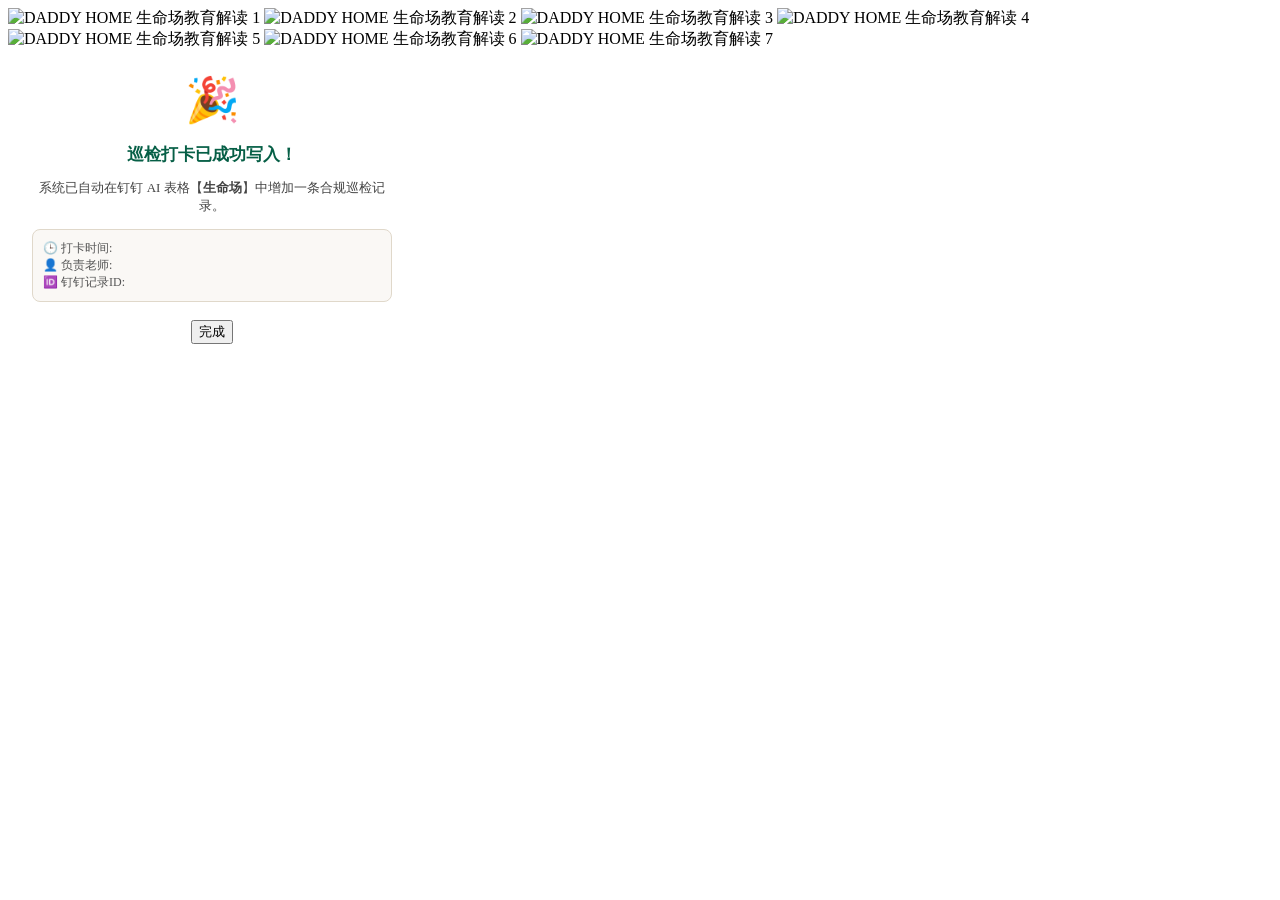
==== public/index.html @ de4863b1 "feat: update 生命场 (life-farm) with 7 images from '你的段落文字 (1)' sorted in numerical order (4 to 10)" ====
<!DOCTYPE html>
<html lang="zh-CN">
<head>
  <meta charset="UTF-8">
  <meta name="viewport" content="width=device-width, initial-scale=1.0, maximum-scale=1.0, user-scalable=no">
  <title>DADDY HOME 空间教育解读与巡检系统</title>
  <link rel="stylesheet" href="/style.css">
</head>
<body>

  <!-- VIEW A: PURE LONG FLOW (PARENT VIEW - SUB-ROUTE DEDICATED DETAIL IMAGES) -->
  <main id="parent-pure-image-flow">
    <img src="/assets/parent_details/1.jpg" alt="DADDY HOME 生命场教育解读 1" class="parent-pure-img" loading="eager" />
    <img src="/assets/parent_details/2.jpg" alt="DADDY HOME 生命场教育解读 2" class="parent-pure-img" loading="lazy" />
    <img src="/assets/parent_details/3.jpg" alt="DADDY HOME 生命场教育解读 3" class="parent-pure-img" loading="lazy" />
    <img src="/assets/parent_details/4.jpg" alt="DADDY HOME 生命场教育解读 4" class="parent-pure-img" loading="lazy" />
    <img src="/assets/parent_details/5.jpg" alt="DADDY HOME 生命场教育解读 5" class="parent-pure-img" loading="lazy" />
    <img src="/assets/parent_details/6.jpg" alt="DADDY HOME 生命场教育解读 6" class="parent-pure-img" loading="lazy" />
    <img src="/assets/parent_details/7.jpg" alt="DADDY HOME 生命场教育解读 7" class="parent-pure-img" loading="lazy" />
  </main>

  <!-- VIEW B: TEACHER PATROL WORKSPACE (SHOWN ONLY IN DINGTALK / INTERNAL DOMAIN) -->
  <div id="teacher-workspace" style="display: none;">
    
    <header class="app-header">
      <div class="brand-badge">
        <div class="brand-logo-icon">M</div>
        <div class="brand-titles">
          <span class="brand-main-title">DADDY HOME</span>
          <span class="brand-sub-title" id="header-area-subtitle">钉钉巡检工作台</span>
        </div>
      </div>
      <div id="teacher-name-badge" style="background: var(--primary-light); color: var(--primary); font-size: 12px; font-weight: 700; padding: 4px 10px; border-radius: 12px;">
        👩‍🏫 负责老师
      </div>
    </header>

    <main class="app-container">
      <div class="form-card">
        
        <div class="form-header-row">
          <div class="form-section-title">
            <span>📝</span>
            <span id="teacher-area-title">巡检标准核验</span>
          </div>
          <button type="button" class="quick-select-all-btn" onclick="selectAllCheckItems()">
            <span>⚡</span>
            <span>一键全部合格</span>
          </button>
        </div>

        <div style="display: grid; grid-template-columns: 1fr 1fr; gap: 10px; margin-bottom: 12px;">
          <div class="form-group" style="margin-bottom: 0;">
            <label class="form-label">负责老师</label>
            <select id="staff-select" class="form-select"></select>
          </div>
          <div class="form-group" style="margin-bottom: 0;">
            <label class="form-label">巡检类型</label>
            <select id="patrol-type-select" class="form-select">
              <option value="每日巡检">每日巡检</option>
              <option value="每周巡检">每周巡检</option>
              <option value="专项安全排查">专项安全排查</option>
            </select>
          </div>
        </div>

        <div class="form-group" style="margin-top: 14px;">
          <label class="form-label">执行标准项（点击确认）</label>
          <div class="checklist" id="patrol-checklist"></div>
        </div>

        <div class="form-group">
          <label class="form-label">现场拍照 / 上传图片 (可选)</label>
          <label for="photo-input" class="photo-uploader-box">
            <div style="font-size: 24px; margin-bottom: 4px;">📷</div>
            <div style="font-size: 13px; font-weight: 600; color: #444;">点击拍摄或从相册选择</div>
            <div style="font-size: 11px; color: #888;">支持一键上传环境现场照片</div>
            <input type="file" id="photo-input" accept="image/*" capture="environment" multiple style="display: none;">
          </label>
          <div class="photo-previews" id="photo-previews"></div>
        </div>

        <div class="form-group">
          <label class="form-label">四维执行评分 (默认满星)</label>
          <div class="ratings-grid">
            <div class="rating-box">
              <div class="rating-label">🛡️ 安全维度</div>
              <div class="stars-row" id="stars-safety"></div>
            </div>
            <div class="rating-box">
              <div class="rating-label">🧹 环境卫生</div>
              <div class="stars-row" id="stars-hygiene"></div>
            </div>
            <div class="rating-box">
              <div class="rating-label">📦 设备物资</div>
              <div class="stars-row" id="stars-supplies"></div>
            </div>
            <div class="rating-box">
              <div class="rating-label">🌟 家园体验</div>
              <div class="stars-row" id="stars-experience"></div>
            </div>
          </div>
        </div>

        <div class="form-group">
          <label class="form-label">巡检备注 (可选)</label>
          <textarea id="patrol-remarks" class="form-textarea" rows="2" placeholder="输入特殊情况或需补充说明..."></textarea>
        </div>

        <button type="button" id="submit-patrol-btn" class="submit-btn">
          <span>✅</span>
          <span>确认并提交巡检记录</span>
        </button>

      </div>
    </main>

  </div>

  <!-- Success Modal -->
  <div id="success-modal" class="modal-overlay">
    <div class="modal-dialog" style="max-width: 360px; text-align: center; padding: 24px;">
      <div style="font-size: 44px; margin-bottom: 8px;">🎉</div>
      <h3 style="font-size: 17px; font-weight: 800; color: #065f46; margin-bottom: 8px;">巡检打卡已成功写入！</h3>
      <p style="font-size: 13px; color: #444; margin-bottom: 14px;">
        系统已自动在钉钉 AI 表格【<strong id="success-area-name">生命场</strong>】中增加一条合规巡检记录。
      </p>
      <div style="background: #faf8f5; border: 1px solid #e0d8ca; border-radius: 8px; padding: 10px; font-size: 12px; color: #555; margin-bottom: 18px; text-align: left;">
        <div>🕒 打卡时间: <span id="success-time" style="color: #222; font-weight: 600;"></span></div>
        <div>👤 负责老师: <span id="success-user" style="color: #222; font-weight: 600;"></span></div>
        <div>🆔 钉钉记录ID: <span id="success-record-id" style="font-family: var(--font-mono); color: #654096;"></span></div>
      </div>
      <button type="button" class="submit-btn" style="margin-bottom: 0;" onclick="closeSuccessModal()">
        完成
      </button>
    </div>
  </div>

  <script src="/app.js"></script>
</body>
</html>
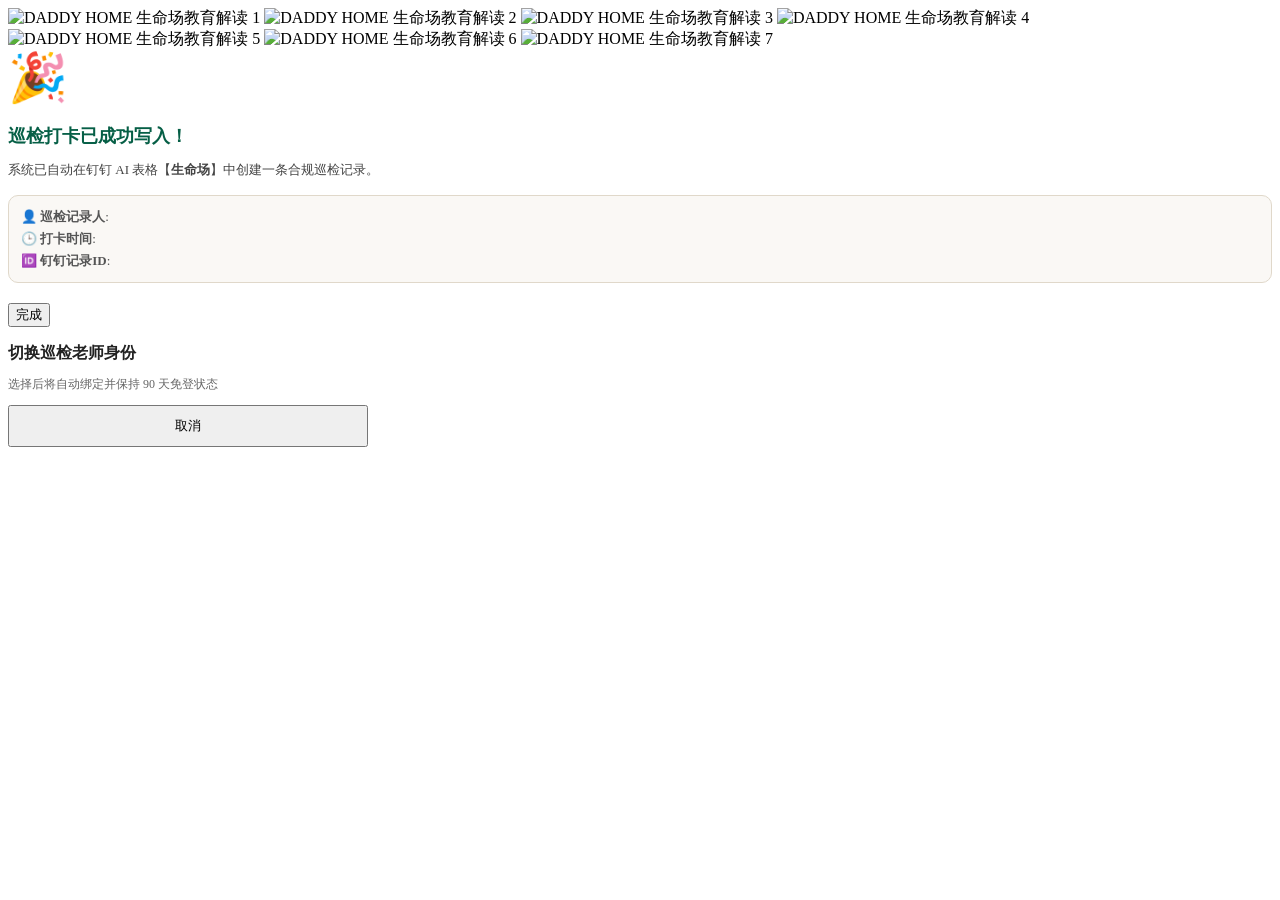
==== commit ca945a4e: "feat: upgrade DingTalk teacher auth with 90-day long session and direct user identity check-in lock" ====
--- a/public/index.html
+++ b/public/index.html
@@ -5,10 +5,13 @@
   <meta name="viewport" content="width=device-width, initial-scale=1.0, maximum-scale=1.0, user-scalable=no">
   <title>DADDY HOME 空间教育解读与巡检系统</title>
   <link rel="stylesheet" href="/style.css">
+  <script src="https://g.alicdn.com/dingding/dingtalk-jsapi/3.0.25/dingtalk.open.js"></script>
 </head>
 <body>
 
-  <!-- VIEW A: PURE LONG FLOW (PARENT VIEW - SUB-ROUTE DEDICATED DETAIL IMAGES) -->
+  <!-- ============================================================ -->
+  <!-- VIEW A: PARENT VIEW (STRICTLY ONLY THE 7 IMAGES, ZERO CLUTTER) -->
+  <!-- ============================================================ -->
   <main id="parent-pure-image-flow">
     <img src="/assets/parent_details/1.jpg" alt="DADDY HOME 生命场教育解读 1" class="parent-pure-img" loading="eager" />
     <img src="/assets/parent_details/2.jpg" alt="DADDY HOME 生命场教育解读 2" class="parent-pure-img" loading="lazy" />
@@ -19,123 +22,183 @@
     <img src="/assets/parent_details/7.jpg" alt="DADDY HOME 生命场教育解读 7" class="parent-pure-img" loading="lazy" />
   </main>
 
-  <!-- VIEW B: TEACHER PATROL WORKSPACE (SHOWN ONLY IN DINGTALK / INTERNAL DOMAIN) -->
+  <!-- ============================================================ -->
+  <!-- VIEW B: DINGTALK TEACHER PATROL WORKSPACE (AUTHENTICATED)     -->
+  <!-- ============================================================ -->
   <div id="teacher-workspace" style="display: none;">
-    
-    <header class="app-header">
-      <div class="brand-badge">
-        <div class="brand-logo-icon">M</div>
-        <div class="brand-titles">
-          <span class="brand-main-title">DADDY HOME</span>
-          <span class="brand-sub-title" id="header-area-subtitle">钉钉巡检工作台</span>
-        </div>
-      </div>
-      <div id="teacher-name-badge" style="background: var(--primary-light); color: var(--primary); font-size: 12px; font-weight: 700; padding: 4px 10px; border-radius: 12px;">
-        👩‍🏫 负责老师
-      </div>
-    </header>
-
-    <main class="app-container">
-      <div class="form-card">
-        
-        <div class="form-header-row">
-          <div class="form-section-title">
+    <div class="teacher-app-container">
+      
+      <!-- Top Brand Header -->
+      <header class="teacher-header">
+        <div class="brand-row">
+          <div class="brand-icon">M</div>
+          <div>
+            <div class="brand-title">DADDY HOME</div>
+            <div class="brand-subtitle">园区环境巡检系统 · 钉钉端</div>
+          </div>
+        </div>
+        <div style="font-size: 11px; color: var(--text-muted);">
+          直连钉钉 AI 表格
+        </div>
+      </header>
+
+      <!-- 1. Teacher Identity Card (Auto-Auth & Locked to Current Teacher) -->
+      <section class="teacher-id-card">
+        <div class="teacher-info-left">
+          <div class="teacher-avatar" id="teacher-avatar-box">
+            <span>👩‍🏫</span>
+          </div>
+          <div>
+            <div class="teacher-meta-name">
+              <span id="current-teacher-name">周士顶</span>
+              <span style="font-size: 13px; font-weight: 500; color: #555;">老师</span>
+            </div>
+            <div class="teacher-meta-role" id="current-teacher-dept">数字化运营 / 负责人</div>
+            <div class="session-badge">
+              <span>●</span>
+              <span id="session-status-text">钉钉身份已认证 · 90天免登有效</span>
+            </div>
+          </div>
+        </div>
+        <div>
+          <button type="button" class="switch-teacher-btn" onclick="openSwitchTeacherModal()">
+            切换身份
+          </button>
+        </div>
+      </section>
+
+      <!-- 2. Current Area Status Banner -->
+      <section class="area-patrol-banner">
+        <div class="area-banner-left">
+          <div class="area-icon-box" id="area-icon-box">🐑</div>
+          <div>
+            <div class="area-title-text" id="area-title-text">生命场（西院）</div>
+            <div class="area-code-text" id="area-code-text">COURT-W-LF · ZONE 01</div>
+          </div>
+        </div>
+        <div class="patrol-type-badge">
+          <span>每日巡检</span>
+        </div>
+      </section>
+
+      <!-- 3. Check Standards Card -->
+      <section class="form-section-card">
+        <div class="form-header-bar">
+          <div class="form-header-title">
             <span>📝</span>
-            <span id="teacher-area-title">巡检标准核验</span>
-          </div>
-          <button type="button" class="quick-select-all-btn" onclick="selectAllCheckItems()">
+            <span>执行标准项核验</span>
+          </div>
+          <button type="button" class="quick-pass-btn" onclick="selectAllCheckItems()">
             <span>⚡</span>
             <span>一键全部合格</span>
           </button>
         </div>
 
-        <div style="display: grid; grid-template-columns: 1fr 1fr; gap: 10px; margin-bottom: 12px;">
-          <div class="form-group" style="margin-bottom: 0;">
-            <label class="form-label">负责老师</label>
-            <select id="staff-select" class="form-select"></select>
-          </div>
-          <div class="form-group" style="margin-bottom: 0;">
-            <label class="form-label">巡检类型</label>
-            <select id="patrol-type-select" class="form-select">
-              <option value="每日巡检">每日巡检</option>
-              <option value="每周巡检">每周巡检</option>
-              <option value="专项安全排查">专项安全排查</option>
-            </select>
-          </div>
-        </div>
-
-        <div class="form-group" style="margin-top: 14px;">
-          <label class="form-label">执行标准项（点击确认）</label>
-          <div class="checklist" id="patrol-checklist"></div>
-        </div>
-
-        <div class="form-group">
-          <label class="form-label">现场拍照 / 上传图片 (可选)</label>
-          <label for="photo-input" class="photo-uploader-box">
-            <div style="font-size: 24px; margin-bottom: 4px;">📷</div>
-            <div style="font-size: 13px; font-weight: 600; color: #444;">点击拍摄或从相册选择</div>
-            <div style="font-size: 11px; color: #888;">支持一键上传环境现场照片</div>
-            <input type="file" id="photo-input" accept="image/*" capture="environment" multiple style="display: none;">
-          </label>
-          <div class="photo-previews" id="photo-previews"></div>
-        </div>
-
-        <div class="form-group">
-          <label class="form-label">四维执行评分 (默认满星)</label>
-          <div class="ratings-grid">
-            <div class="rating-box">
-              <div class="rating-label">🛡️ 安全维度</div>
-              <div class="stars-row" id="stars-safety"></div>
-            </div>
-            <div class="rating-box">
-              <div class="rating-label">🧹 环境卫生</div>
-              <div class="stars-row" id="stars-hygiene"></div>
-            </div>
-            <div class="rating-box">
-              <div class="rating-label">📦 设备物资</div>
-              <div class="stars-row" id="stars-supplies"></div>
-            </div>
-            <div class="rating-box">
-              <div class="rating-label">🌟 家园体验</div>
-              <div class="stars-row" id="stars-experience"></div>
-            </div>
-          </div>
-        </div>
-
-        <div class="form-group">
-          <label class="form-label">巡检备注 (可选)</label>
-          <textarea id="patrol-remarks" class="form-textarea" rows="2" placeholder="输入特殊情况或需补充说明..."></textarea>
-        </div>
-
-        <button type="button" id="submit-patrol-btn" class="submit-btn">
+        <!-- Dynamic Checklist Items -->
+        <div class="checklist-container" id="patrol-checklist">
+          <!-- Dynamic Items -->
+        </div>
+      </section>
+
+      <!-- 4. Photo Evidence & Dimensions -->
+      <section class="form-section-card">
+        <div class="form-header-bar">
+          <div class="form-header-title">
+            <span>📷</span>
+            <span>现场拍照核验 (可选)</span>
+          </div>
+          <span style="font-size: 11px; color: var(--text-muted);">支持多图拍照</span>
+        </div>
+
+        <label for="photo-input" class="photo-upload-area">
+          <div style="font-size: 24px; margin-bottom: 2px;">📸</div>
+          <div style="font-weight: 700; color: #333;">点击拍摄现场环境或从相册选择</div>
+          <div style="font-size: 11px; color: #888; margin-top: 2px;">照片将自动作为巡检记录凭据上传</div>
+          <input type="file" id="photo-input" accept="image/*" capture="environment" multiple style="display: none;">
+        </label>
+        <div class="photo-grid-preview" id="photo-previews"></div>
+
+        <!-- 4-Dimension Ratings -->
+        <div style="margin-top: 14px;">
+          <div style="font-size: 12px; font-weight: 700; color: #555; margin-bottom: 6px;">
+            四维标准评分 (默认满分)
+          </div>
+          <div class="ratings-2col-grid">
+            <div class="rating-card">
+              <div class="rating-card-label">🛡️ 安全维度</div>
+              <div class="rating-stars-list" id="stars-safety"></div>
+            </div>
+            <div class="rating-card">
+              <div class="rating-card-label">🧹 环境卫生</div>
+              <div class="rating-stars-list" id="stars-hygiene"></div>
+            </div>
+            <div class="rating-card">
+              <div class="rating-card-label">📦 设备物资</div>
+              <div class="rating-stars-list" id="stars-supplies"></div>
+            </div>
+            <div class="rating-card">
+              <div class="rating-card-label">🌟 家园体验</div>
+              <div class="rating-stars-list" id="stars-experience"></div>
+            </div>
+          </div>
+        </div>
+
+        <!-- Remarks -->
+        <div style="margin-top: 14px;">
+          <div style="font-size: 12px; font-weight: 700; color: #555; margin-bottom: 6px;">
+            巡检备注 (可选)
+          </div>
+          <textarea id="patrol-remarks" class="form-input-box" rows="2" placeholder="输入现场特殊情况、修缮需求或补充说明..."></textarea>
+        </div>
+
+        <!-- Submit Button directly locking current teacher -->
+        <button type="button" id="submit-patrol-btn" class="patrol-submit-btn" onclick="submitPatrol()">
           <span>✅</span>
-          <span>确认并提交巡检记录</span>
+          <span id="submit-btn-text">确认并以【周士顶】老师身份提交打卡</span>
         </button>
 
-      </div>
-    </main>
-
+      </section>
+
+    </div>
   </div>
 
   <!-- Success Modal -->
   <div id="success-modal" class="modal-overlay">
-    <div class="modal-dialog" style="max-width: 360px; text-align: center; padding: 24px;">
-      <div style="font-size: 44px; margin-bottom: 8px;">🎉</div>
-      <h3 style="font-size: 17px; font-weight: 800; color: #065f46; margin-bottom: 8px;">巡检打卡已成功写入！</h3>
-      <p style="font-size: 13px; color: #444; margin-bottom: 14px;">
-        系统已自动在钉钉 AI 表格【<strong id="success-area-name">生命场</strong>】中增加一条合规巡检记录。
+    <div class="modal-dialog">
+      <div style="font-size: 48px; margin-bottom: 8px;">🎉</div>
+      <h3 style="font-size: 18px; font-weight: 800; color: #065f46; margin-bottom: 6px;">
+        巡检打卡已成功写入！
+      </h3>
+      <p style="font-size: 13px; color: #444; margin-bottom: 16px;">
+        系统已自动在钉钉 AI 表格【<strong id="success-area-name">生命场</strong>】中创建一条合规巡检记录。
       </p>
-      <div style="background: #faf8f5; border: 1px solid #e0d8ca; border-radius: 8px; padding: 10px; font-size: 12px; color: #555; margin-bottom: 18px; text-align: left;">
-        <div>🕒 打卡时间: <span id="success-time" style="color: #222; font-weight: 600;"></span></div>
-        <div>👤 负责老师: <span id="success-user" style="color: #222; font-weight: 600;"></span></div>
-        <div>🆔 钉钉记录ID: <span id="success-record-id" style="font-family: var(--font-mono); color: #654096;"></span></div>
+      <div style="background: #faf8f5; border: 1px solid #e0d8ca; border-radius: 10px; padding: 12px; font-size: 13px; color: #555; margin-bottom: 20px; text-align: left;">
+        <div style="margin-bottom: 4px;">👤 <b>巡检记录人</b>: <span id="success-user" style="color: #654096; font-weight: 700;"></span></div>
+        <div style="margin-bottom: 4px;">🕒 <b>打卡时间</b>: <span id="success-time" style="color: #222; font-weight: 600;"></span></div>
+        <div>🆔 <b>钉钉记录ID</b>: <span id="success-record-id" style="font-family: var(--font-mono); color: #654096;"></span></div>
       </div>
-      <button type="button" class="submit-btn" style="margin-bottom: 0;" onclick="closeSuccessModal()">
+      <button type="button" class="patrol-submit-btn" style="margin-top: 0;" onclick="closeSuccessModal()">
         完成
       </button>
     </div>
   </div>
 
+  <!-- Switch Teacher Modal -->
+  <div id="switch-teacher-modal" class="modal-overlay">
+    <div class="modal-dialog" style="max-width: 360px;">
+      <h3 style="font-size: 16px; font-weight: 800; color: #222; margin-bottom: 8px;">切换巡检老师身份</h3>
+      <p style="font-size: 12px; color: #666; margin-bottom: 12px;">选择后将自动绑定并保持 90 天免登状态</p>
+      
+      <div class="staff-switch-modal-body" id="staff-switch-list">
+        <!-- Dynamic staff options -->
+      </div>
+
+      <button type="button" class="switch-teacher-btn" style="width: 100%; padding: 10px;" onclick="closeSwitchTeacherModal()">
+        取消
+      </button>
+    </div>
+  </div>
+
   <script src="/app.js"></script>
 </body>
 </html>
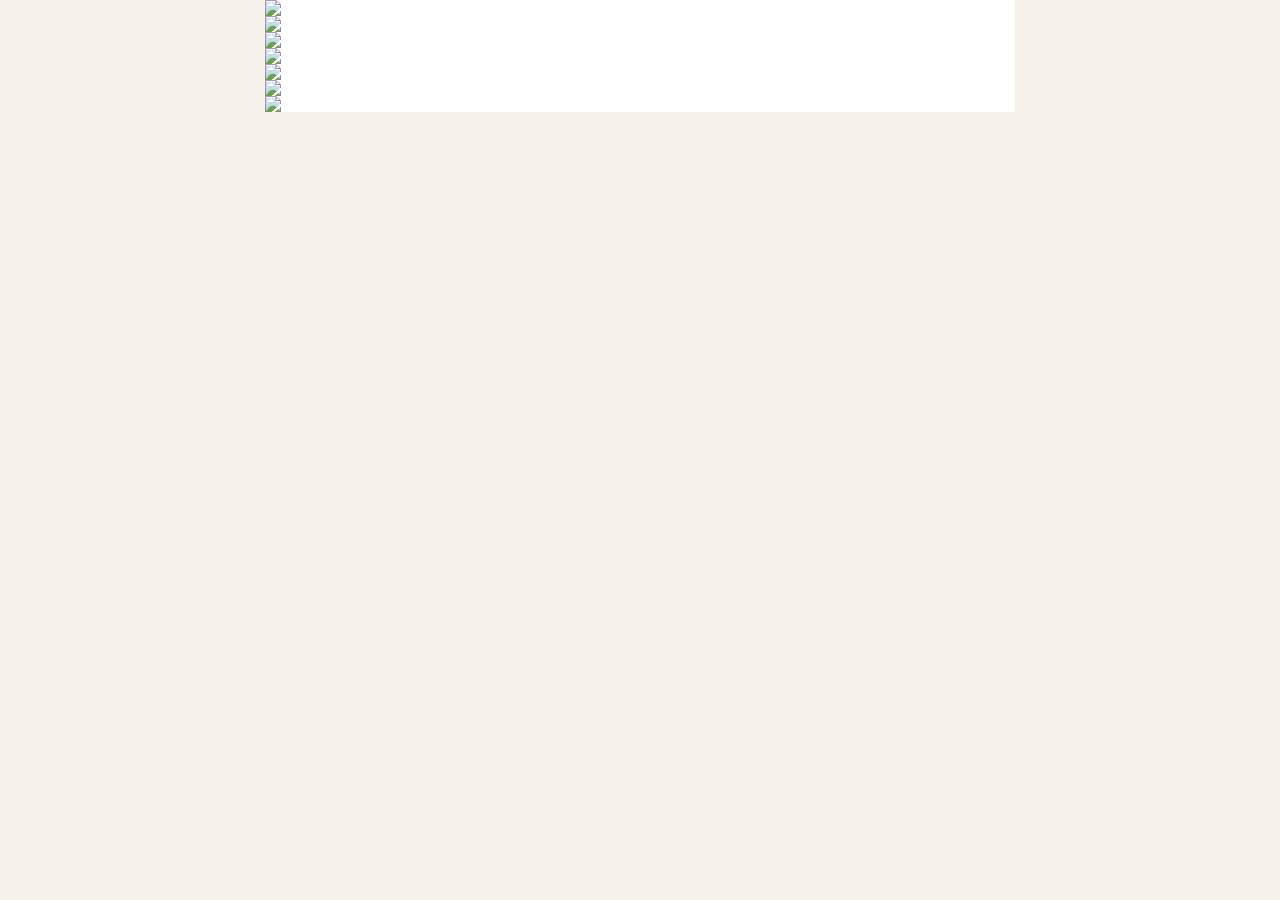
==== commit e3028f7b: "fix(styles): inline complete CSS into HTML to eliminate DingTalk WebView stylesheet caching & layout" ====
--- a/public/index.html
+++ b/public/index.html
@@ -4,14 +4,578 @@
   <meta charset="UTF-8">
   <meta name="viewport" content="width=device-width, initial-scale=1.0, maximum-scale=1.0, user-scalable=no">
   <title>DADDY HOME 空间教育解读与巡检系统</title>
-  <link rel="stylesheet" href="/style.css">
+  <link rel="stylesheet" href="/style.css?v=20260828_1549">
+  <style>
+
+:root {
+  --primary: #5c388d;
+  --primary-light: #f4eefb;
+  --primary-border: #dfd0ef;
+  --primary-hover: #482a72;
+  --accent: #e5a823;
+  --success: #16a34a;
+  --success-light: #edfcf2;
+  --paper-bg: #f5f2eb;
+  --paper-card: #ffffff;
+  --paper-border: #e6dfd3;
+  --text-main: #1f1f1f;
+  --text-muted: #6b6357;
+  --font-editorial: -apple-system, BlinkMacSystemFont, "PingFang SC", "Hiragino Sans GB", "Microsoft YaHei", sans-serif;
+  --font-mono: "SF Mono", "Menlo", "Courier New", monospace;
+  --shadow-sm: 0 2px 8px rgba(50, 40, 30, 0.05);
+  --shadow-md: 0 4px 16px rgba(50, 40, 30, 0.08);
+}
+
+* {
+  box-sizing: border-box;
+  margin: 0;
+  padding: 0;
+  -webkit-tap-highlight-color: transparent;
+}
+
+body {
+  font-family: var(--font-editorial);
+  background-color: var(--paper-bg);
+  color: var(--text-main);
+  line-height: 1.5;
+  min-height: 100vh;
+  margin: 0;
+  padding: 0;
+  -webkit-font-smoothing: antialiased;
+}
+
+/* ============================================================ */
+/* PURE PARENT DETAIL LONG-IMAGE DISPLAY (ONLY 7 IMAGES)        */
+/* ============================================================ */
+
+#parent-pure-image-flow {
+  width: 100%;
+  max-width: 750px;
+  margin: 0 auto;
+  padding: 0;
+  display: flex;
+  flex-direction: column;
+  background: #ffffff;
+  line-height: 0;
+  font-size: 0;
+}
+
+.parent-pure-img {
+  display: block;
+  width: 100%;
+  height: auto;
+  margin: 0;
+  padding: 0;
+  border: 0;
+  vertical-align: top;
+  line-height: 0;
+}
+
+/* ============================================================ */
+/* TEACHER PATROL WORKSPACE (DINGTALK MOBILE DEDICATED)         */
+/* ============================================================ */
+
+.teacher-app-container {
+  max-width: 500px;
+  margin: 0 auto;
+  padding: 12px 14px 40px;
+}
+
+/* Top Header */
+.teacher-header {
+  display: flex;
+  align-items: center;
+  justify-content: space-between;
+  padding: 6px 2px 12px;
+}
+
+.brand-row {
+  display: flex;
+  align-items: center;
+  gap: 8px;
+}
+
+.brand-icon {
+  width: 30px;
+  height: 30px;
+  background: var(--primary);
+  color: #ffffff;
+  border-radius: 8px;
+  display: flex;
+  align-items: center;
+  justify-content: center;
+  font-weight: 800;
+  font-size: 15px;
+}
+
+.brand-title {
+  font-size: 14px;
+  font-weight: 800;
+  color: var(--primary);
+  line-height: 1.2;
+}
+
+.brand-subtitle {
+  font-size: 10px;
+  color: var(--text-muted);
+}
+
+.live-sync-pill {
+  font-size: 11px;
+  color: var(--success);
+  background: var(--success-light);
+  border: 1px solid rgba(22, 163, 74, 0.2);
+  padding: 3px 8px;
+  border-radius: 12px;
+  font-weight: 600;
+  display: flex;
+  align-items: center;
+  gap: 4px;
+}
+
+/* 1. Teacher Identity Card */
+.teacher-id-card {
+  background: #ffffff;
+  border: 1px solid var(--primary-border);
+  border-radius: 14px;
+  padding: 14px 16px;
+  margin-bottom: 12px;
+  box-shadow: var(--shadow-sm);
+  display: flex;
+  align-items: center;
+  justify-content: space-between;
+}
+
+.teacher-info-left {
+  display: flex;
+  align-items: center;
+  gap: 12px;
+}
+
+.teacher-avatar {
+  width: 44px;
+  height: 44px;
+  background: var(--primary-light);
+  color: var(--primary);
+  border: 2px solid var(--primary-border);
+  border-radius: 50%;
+  display: flex;
+  align-items: center;
+  justify-content: center;
+  font-size: 20px;
+  font-weight: 700;
+  overflow: hidden;
+  flex-shrink: 0;
+}
+
+.teacher-avatar img {
+  width: 100%;
+  height: 100%;
+  object-fit: cover;
+}
+
+.teacher-meta-name {
+  font-size: 16px;
+  font-weight: 800;
+  color: #1a1a1a;
+  display: flex;
+  align-items: center;
+  gap: 4px;
+}
+
+.teacher-meta-role {
+  font-size: 12px;
+  color: var(--text-muted);
+  margin-top: 1px;
+}
+
+.session-badge {
+  display: inline-flex;
+  align-items: center;
+  gap: 4px;
+  font-size: 11px;
+  font-weight: 700;
+  color: var(--success);
+  background: var(--success-light);
+  padding: 2px 8px;
+  border-radius: 10px;
+  border: 1px solid rgba(22, 163, 74, 0.2);
+  margin-top: 4px;
+}
+
+.switch-teacher-btn {
+  background: #ffffff;
+  border: 1px solid var(--primary-border);
+  color: var(--primary);
+  font-size: 12px;
+  font-weight: 700;
+  padding: 6px 12px;
+  border-radius: 8px;
+  cursor: pointer;
+  box-shadow: 0 1px 3px rgba(0,0,0,0.05);
+}
+
+/* 2. Area Banner */
+.area-patrol-banner {
+  background: #ffffff;
+  border: 1px solid var(--paper-border);
+  border-radius: 14px;
+  padding: 12px 16px;
+  margin-bottom: 12px;
+  box-shadow: var(--shadow-sm);
+  display: flex;
+  align-items: center;
+  justify-content: space-between;
+}
+
+.area-banner-left {
+  display: flex;
+  align-items: center;
+  gap: 10px;
+}
+
+.area-icon-box {
+  width: 38px;
+  height: 38px;
+  background: var(--paper-bg);
+  border: 1px solid var(--paper-border);
+  border-radius: 8px;
+  display: flex;
+  align-items: center;
+  justify-content: center;
+  font-size: 20px;
+  flex-shrink: 0;
+}
+
+.area-title-text {
+  font-size: 15px;
+  font-weight: 800;
+  color: #222;
+}
+
+.area-code-text {
+  font-size: 11px;
+  color: var(--text-muted);
+  font-family: var(--font-mono);
+}
+
+.patrol-type-badge {
+  background: var(--primary-light);
+  color: var(--primary);
+  font-size: 12px;
+  font-weight: 700;
+  padding: 4px 10px;
+  border-radius: 6px;
+}
+
+/* 3. Form Section Card */
+.form-section-card {
+  background: #ffffff;
+  border: 1px solid var(--paper-border);
+  border-radius: 14px;
+  padding: 16px;
+  margin-bottom: 12px;
+  box-shadow: var(--shadow-sm);
+}
+
+.form-header-bar {
+  display: flex;
+  align-items: center;
+  justify-content: space-between;
+  margin-bottom: 12px;
+  padding-bottom: 10px;
+  border-bottom: 1px solid #f2ede4;
+}
+
+.form-header-title {
+  font-size: 14px;
+  font-weight: 800;
+  color: #222;
+  display: flex;
+  align-items: center;
+  gap: 6px;
+}
+
+.quick-pass-btn {
+  background: linear-gradient(135deg, #16a34a 0%, #15803d 100%);
+  color: #ffffff;
+  border: none;
+  border-radius: 18px;
+  padding: 6px 14px;
+  font-size: 12px;
+  font-weight: 700;
+  cursor: pointer;
+  display: flex;
+  align-items: center;
+  gap: 4px;
+  box-shadow: 0 2px 8px rgba(22, 163, 74, 0.25);
+}
+
+.quick-pass-btn:active {
+  transform: scale(0.96);
+}
+
+/* Checklist Items */
+.checklist-container {
+  display: flex;
+  flex-direction: column;
+  gap: 8px;
+}
+
+.check-item-row {
+  display: flex;
+  align-items: flex-start;
+  gap: 10px;
+  padding: 11px 12px;
+  background: #faf8f5;
+  border: 1px solid var(--paper-border);
+  border-radius: 10px;
+  cursor: pointer;
+  transition: all 0.15s ease;
+}
+
+.check-item-row.checked {
+  background: var(--primary-light);
+  border-color: var(--primary-border);
+}
+
+.check-box-icon {
+  width: 20px;
+  height: 20px;
+  border: 2px solid #b8af9f;
+  border-radius: 5px;
+  margin-top: 1px;
+  flex-shrink: 0;
+  display: flex;
+  align-items: center;
+  justify-content: center;
+  font-size: 13px;
+  font-weight: 800;
+  color: transparent;
+  background: #ffffff;
+  transition: all 0.15s;
+}
+
+.check-item-row.checked .check-box-icon {
+  background: var(--primary);
+  border-color: var(--primary);
+  color: #ffffff;
+}
+
+.check-text-content {
+  font-size: 13px;
+  color: #333333;
+  line-height: 1.45;
+}
+
+.check-item-row.checked .check-text-content {
+  color: #1a1a1a;
+  font-weight: 600;
+}
+
+/* Photo Upload */
+.photo-upload-area {
+  border: 2px dashed #c9bfb0;
+  border-radius: 10px;
+  padding: 16px 12px;
+  text-align: center;
+  background: #faf8f5;
+  cursor: pointer;
+  display: block;
+}
+
+.photo-upload-area:active {
+  border-color: var(--primary);
+  background: var(--primary-light);
+}
+
+.photo-grid-preview {
+  display: flex;
+  flex-wrap: wrap;
+  gap: 8px;
+  margin-top: 10px;
+}
+
+.photo-thumb-item {
+  position: relative;
+  width: 68px;
+  height: 68px;
+  border-radius: 8px;
+  overflow: hidden;
+  border: 1px solid var(--paper-border);
+}
+
+.photo-thumb-item img {
+  width: 100%;
+  height: 100%;
+  object-fit: cover;
+}
+
+.photo-thumb-remove {
+  position: absolute;
+  top: 2px;
+  right: 2px;
+  width: 18px;
+  height: 18px;
+  background: rgba(220, 38, 38, 0.9);
+  color: #fff;
+  border-radius: 50%;
+  font-size: 11px;
+  display: flex;
+  align-items: center;
+  justify-content: center;
+  cursor: pointer;
+}
+
+/* Ratings */
+.ratings-2col-grid {
+  display: grid;
+  grid-template-columns: 1fr 1fr;
+  gap: 8px;
+}
+
+.rating-card {
+  background: #faf8f5;
+  padding: 8px 10px;
+  border-radius: 8px;
+  border: 1px solid var(--paper-border);
+}
+
+.rating-card-label {
+  font-size: 11px;
+  font-weight: 700;
+  color: #666;
+}
+
+.rating-stars-list {
+  color: #f59e0b;
+  font-size: 17px;
+  margin-top: 2px;
+  letter-spacing: 2px;
+}
+
+/* Textarea */
+.form-input-box {
+  width: 100%;
+  padding: 10px 12px;
+  border: 1px solid var(--paper-border);
+  border-radius: 8px;
+  font-family: inherit;
+  font-size: 13px;
+  color: #222;
+  background: #ffffff;
+}
+
+/* Submit Action Button */
+.patrol-submit-btn {
+  width: 100%;
+  background: linear-gradient(135deg, #5c388d 0%, #4a2c75 100%);
+  color: #ffffff;
+  border: none;
+  padding: 14px 20px;
+  border-radius: 12px;
+  font-size: 15px;
+  font-weight: 800;
+  cursor: pointer;
+  display: flex;
+  align-items: center;
+  justify-content: center;
+  gap: 8px;
+  box-shadow: 0 4px 14px rgba(92, 56, 141, 0.3);
+  margin-top: 8px;
+  transition: transform 0.1s, opacity 0.2s;
+}
+
+.patrol-submit-btn:active {
+  transform: scale(0.98);
+}
+
+.patrol-submit-btn:disabled {
+  opacity: 0.6;
+  cursor: not-allowed;
+}
+
+/* Modal Overlay */
+.modal-overlay {
+  position: fixed;
+  top: 0; left: 0; right: 0; bottom: 0;
+  background: rgba(0,0,0,0.6);
+  backdrop-filter: blur(4px);
+  z-index: 999;
+  display: none;
+  align-items: center;
+  justify-content: center;
+  padding: 20px;
+}
+
+.modal-overlay.active {
+  display: flex;
+}
+
+.modal-dialog {
+  background: #ffffff;
+  border-radius: 16px;
+  max-width: 400px;
+  width: 100%;
+  overflow: hidden;
+  box-shadow: 0 12px 36px rgba(0,0,0,0.25);
+  padding: 24px 20px;
+  text-align: center;
+}
+
+/* Staff Switch List */
+.staff-switch-modal-body {
+  max-height: 320px;
+  overflow-y: auto;
+  display: flex;
+  flex-direction: column;
+  gap: 6px;
+  margin: 12px 0 16px;
+  text-align: left;
+}
+
+.staff-switch-option {
+  padding: 10px 12px;
+  background: #faf8f5;
+  border: 1px solid var(--paper-border);
+  border-radius: 8px;
+  cursor: pointer;
+  display: flex;
+  align-items: center;
+  justify-content: space-between;
+}
+
+.staff-switch-option:active {
+  background: var(--primary-light);
+  border-color: var(--primary);
+}
+
+.toast-msg {
+  position: fixed;
+  bottom: 24px;
+  left: 50%;
+  transform: translateX(-50%) translateY(100px);
+  background: rgba(30, 25, 35, 0.95);
+  color: #fff;
+  padding: 10px 18px;
+  border-radius: 24px;
+  font-size: 13px;
+  font-weight: 600;
+  z-index: 1000;
+  transition: transform 0.25s ease;
+  box-shadow: 0 4px 16px rgba(0,0,0,0.2);
+}
+
+.toast-msg.show {
+  transform: translateX(-50%) translateY(0);
+}
+
+  </style>
   <script src="https://g.alicdn.com/dingding/dingtalk-jsapi/3.0.25/dingtalk.open.js"></script>
 </head>
 <body>
 
-  <!-- ============================================================ -->
-  <!-- VIEW A: PARENT VIEW (STRICTLY ONLY THE 7 IMAGES, ZERO CLUTTER) -->
-  <!-- ============================================================ -->
+  <!-- VIEW A: PARENT VIEW (7 IMAGES) -->
   <main id="parent-pure-image-flow">
     <img src="/assets/parent_details/1.jpg" alt="DADDY HOME 生命场教育解读 1" class="parent-pure-img" loading="eager" />
     <img src="/assets/parent_details/2.jpg" alt="DADDY HOME 生命场教育解读 2" class="parent-pure-img" loading="lazy" />
@@ -22,9 +586,7 @@
     <img src="/assets/parent_details/7.jpg" alt="DADDY HOME 生命场教育解读 7" class="parent-pure-img" loading="lazy" />
   </main>
 
-  <!-- ============================================================ -->
-  <!-- VIEW B: DINGTALK TEACHER PATROL WORKSPACE (AUTHENTICATED)     -->
-  <!-- ============================================================ -->
+  <!-- VIEW B: DINGTALK TEACHER PATROL WORKSPACE (AUTHENTICATED) -->
   <div id="teacher-workspace" style="display: none;">
     <div class="teacher-app-container">
       
@@ -37,8 +599,9 @@
             <div class="brand-subtitle">园区环境巡检系统 · 钉钉端</div>
           </div>
         </div>
-        <div style="font-size: 11px; color: var(--text-muted);">
-          直连钉钉 AI 表格
+        <div class="live-sync-pill">
+          <span>●</span>
+          <span>钉钉 AI 表格直连</span>
         </div>
       </header>
 
@@ -199,6 +762,6 @@
     </div>
   </div>
 
-  <script src="/app.js"></script>
+  <script src="/app.js?v=20260828_1549"></script>
 </body>
 </html>
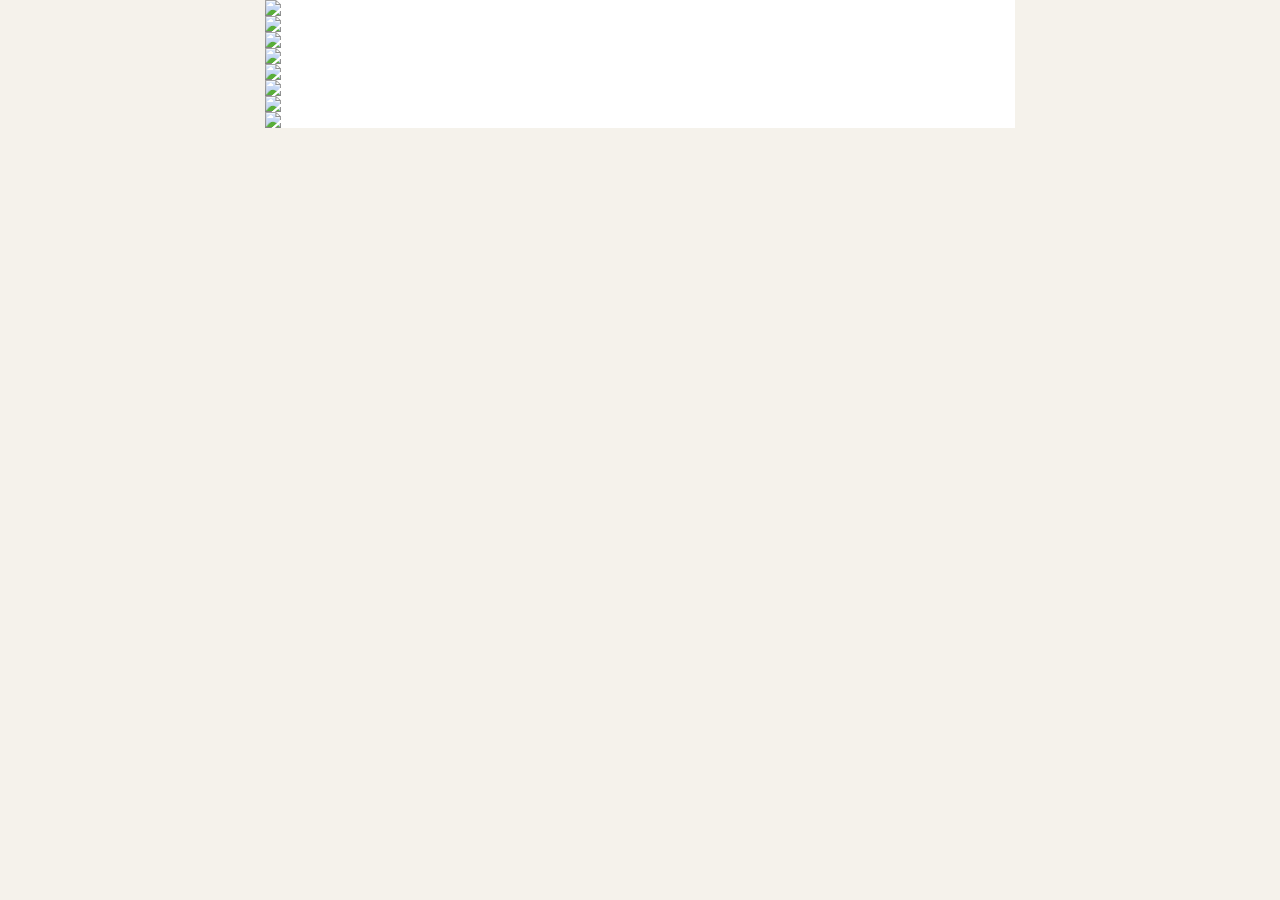
==== commit 797afae4: "feat: re-arrange parent view with 8 images from /Downloads/生命场 in exact logical sequence" ====
--- a/public/index.html
+++ b/public/index.html
@@ -575,7 +575,7 @@
 </head>
 <body>
 
-  <!-- VIEW A: PARENT VIEW (7 IMAGES) -->
+  <!-- VIEW A: PARENT VIEW (8 IMAGES IN PERFECT ORDER) -->
   <main id="parent-pure-image-flow">
     <img src="/assets/parent_details/1.jpg" alt="DADDY HOME 生命场教育解读 1" class="parent-pure-img" loading="eager" />
     <img src="/assets/parent_details/2.jpg" alt="DADDY HOME 生命场教育解读 2" class="parent-pure-img" loading="lazy" />
@@ -584,6 +584,7 @@
     <img src="/assets/parent_details/5.jpg" alt="DADDY HOME 生命场教育解读 5" class="parent-pure-img" loading="lazy" />
     <img src="/assets/parent_details/6.jpg" alt="DADDY HOME 生命场教育解读 6" class="parent-pure-img" loading="lazy" />
     <img src="/assets/parent_details/7.jpg" alt="DADDY HOME 生命场教育解读 7" class="parent-pure-img" loading="lazy" />
+    <img src="/assets/parent_details/8.jpg" alt="DADDY HOME 生命场教育解读 8" class="parent-pure-img" loading="lazy" />
   </main>
 
   <!-- VIEW B: DINGTALK TEACHER PATROL WORKSPACE (AUTHENTICATED) -->
